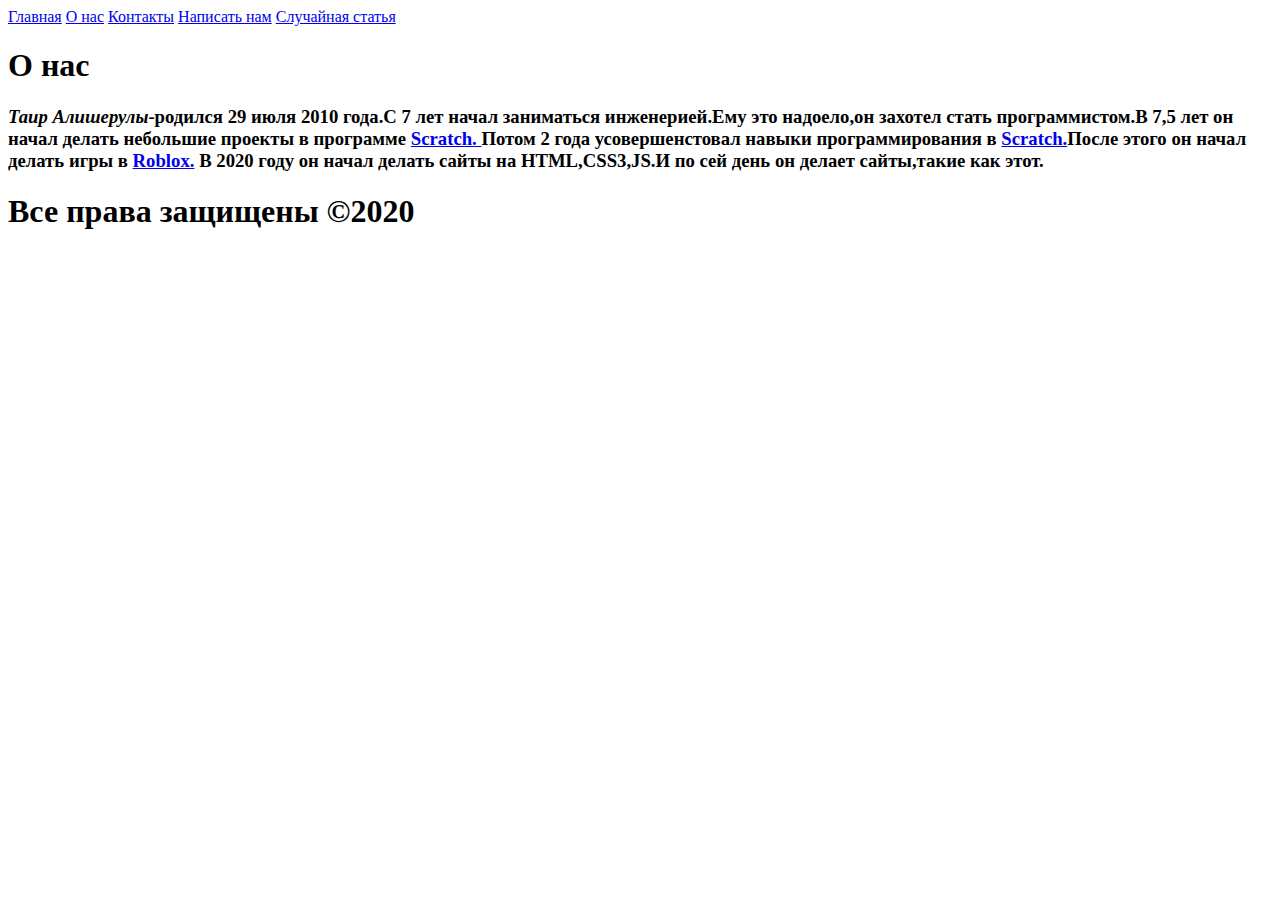
==== aboutus.html @ 6163a580 "Add files via upload" ====
<!DOCTYPE html>

<html lang="en">

<head>

	<meta charset="UTF-8">

	<meta name="viewport" content="width=device-width, initial-scale=1.0">

	<title>ВсеВирусы</title>
     
    <link rel="stylesheet" href="https://tmk8686.github.io/Gamesinfo/style.css">

</head>

<header>

		<div id="navbar">

		<a href="https://tmk8686.github.io/Virusesinfo/index.html">Главная</a>

		<a href="https://tmk8686.github.io/Virusesinfo/aboutus.html">О нас</a>

		<a href="https://tmk8686.github.io/Virusesinfo/contacts.html">Контакты</a>

		<a href="mailto:tairalisheruly@mail.ru">Написать нам</a>

        <a href="https://tmk8686.github.io/Virusesinfo/brainv.html">Случайная статья</a>

	</div>

	</header>
	
<script>

	window.onscroll = function () {stickyNav()};

	var navbar = document.getElementById ("navbar");

    var stickyTop = navbar.offsetTop;

    function stickyNav () {

    	if (window.pageYOffset >= stickyTop) {

    		navbar.classList.add ("sticky")

    	} else {

    		navbar.classList.remove ("sticky");

    	}

    }

</script>

<body>
	
<div class="page">
     
     <h1>О нас</h1>

	<main class="content">

    	<h3><i>Таир Алишерулы</i>-родился 29 июля 2010 года.С 7 лет начал заниматься инженерией.Ему это надоело,он захотел стать программистом.В 7,5 лет он начал делать небольшие проекты в программе 
    		<a href="https://ru.wikipedia.org/wiki/%D0%A1%D0%BA%D1%80%D0%B5%D1%82%D1%87_(%D1%8F%D0%B7%D1%8B%D0%BA_%D0%BF%D1%80%D0%BE%D0%B3%D1%80%D0%B0%D0%BC%D0%BC%D0%B8%D1%80%D0%BE%D0%B2%D0%B0%D0%BD%D0%B8%D1%8F)">
    		Scratch.
    	</a>Потом 2 года усовершенстовал навыки программирования в 
    	<a href="https://ru.wikipedia.org/wiki/%D0%A1%D0%BA%D1%80%D0%B5%D1%82%D1%87_(%D1%8F%D0%B7%D1%8B%D0%BA_%D0%BF%D1%80%D0%BE%D0%B3%D1%80%D0%B0%D0%BC%D0%BC%D0%B8%D1%80%D0%BE%D0%B2%D0%B0%D0%BD%D0%B8%D1%8F)">
    		Scratch.</a>После этого он начал делать игры в 
    		<a href="https://ru.wikipedia.org/wiki/Roblox">Roblox.</a>
    	В 2020 году он начал делать сайты на HTML,CSS3,JS.И по сей день он делает сайты,такие как этот.	
    	</h3>

</main>


</div>

</body>

<footer>
	
    	<h1>Все права защищены &copy;2020</h1>
  
</footer>


</html>
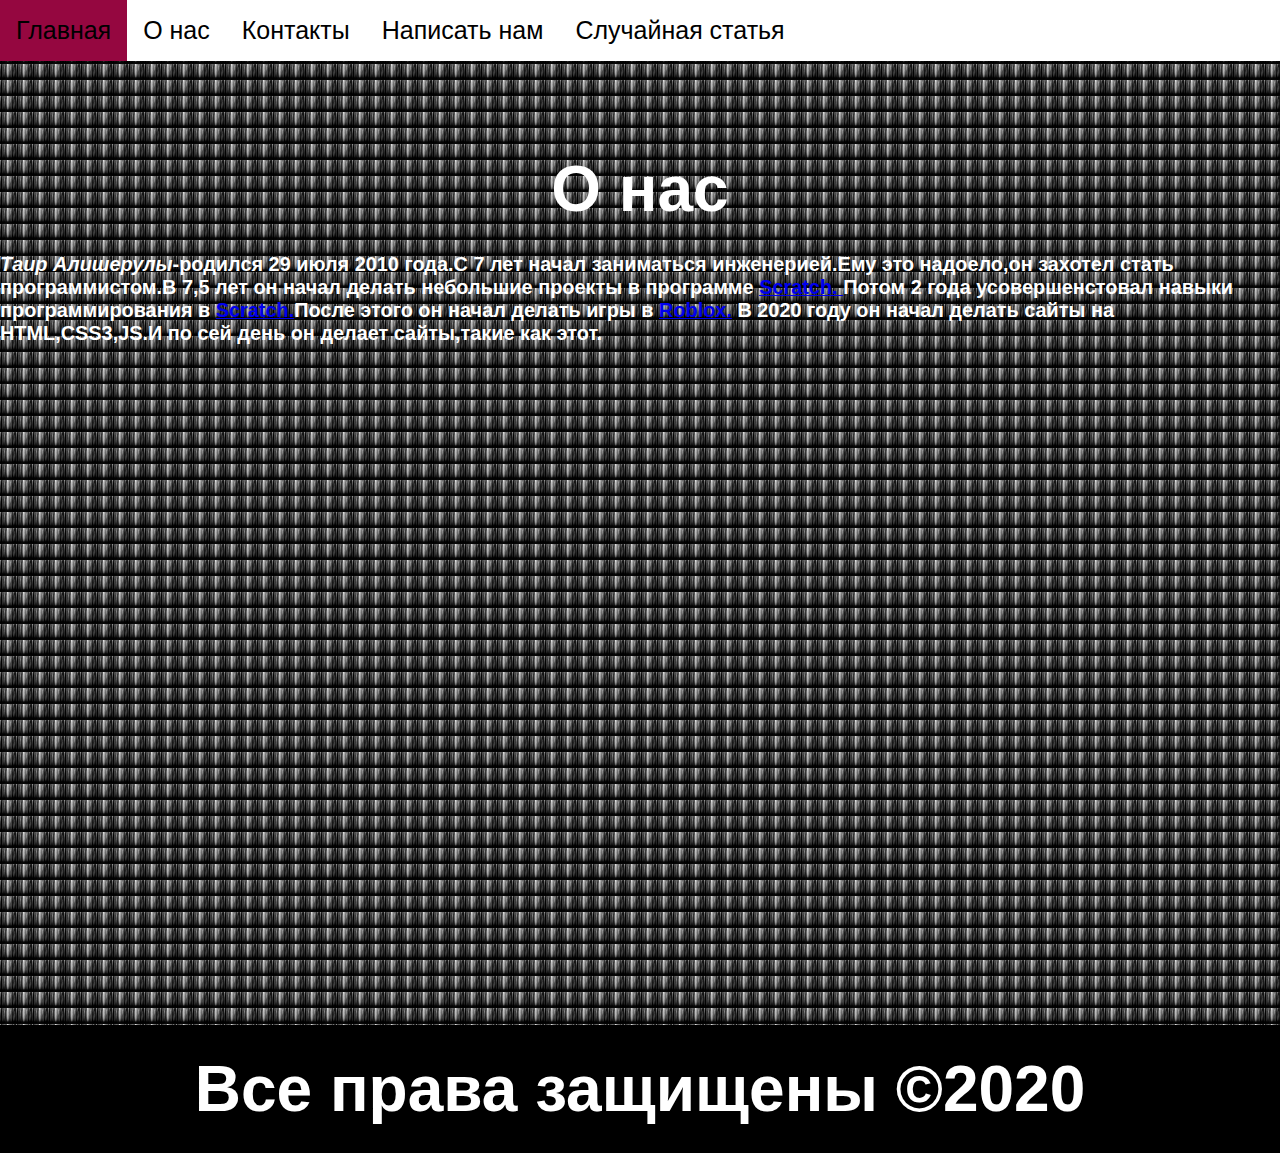
==== commit 2fad59bf: "Update aboutus.html" ====
--- a/aboutus.html
+++ b/aboutus.html
@@ -10,7 +10,7 @@
 
 	<title>ВсеВирусы</title>
      
-    <link rel="stylesheet" href="https://tmk8686.github.io/Gamesinfo/style.css">
+    <link rel="stylesheet" href="https://tmk8686.github.io/Virusesinfo/style.css">
 
 </head>
 
@@ -88,4 +88,4 @@
 </footer>
 
 
-</html>+</html>
